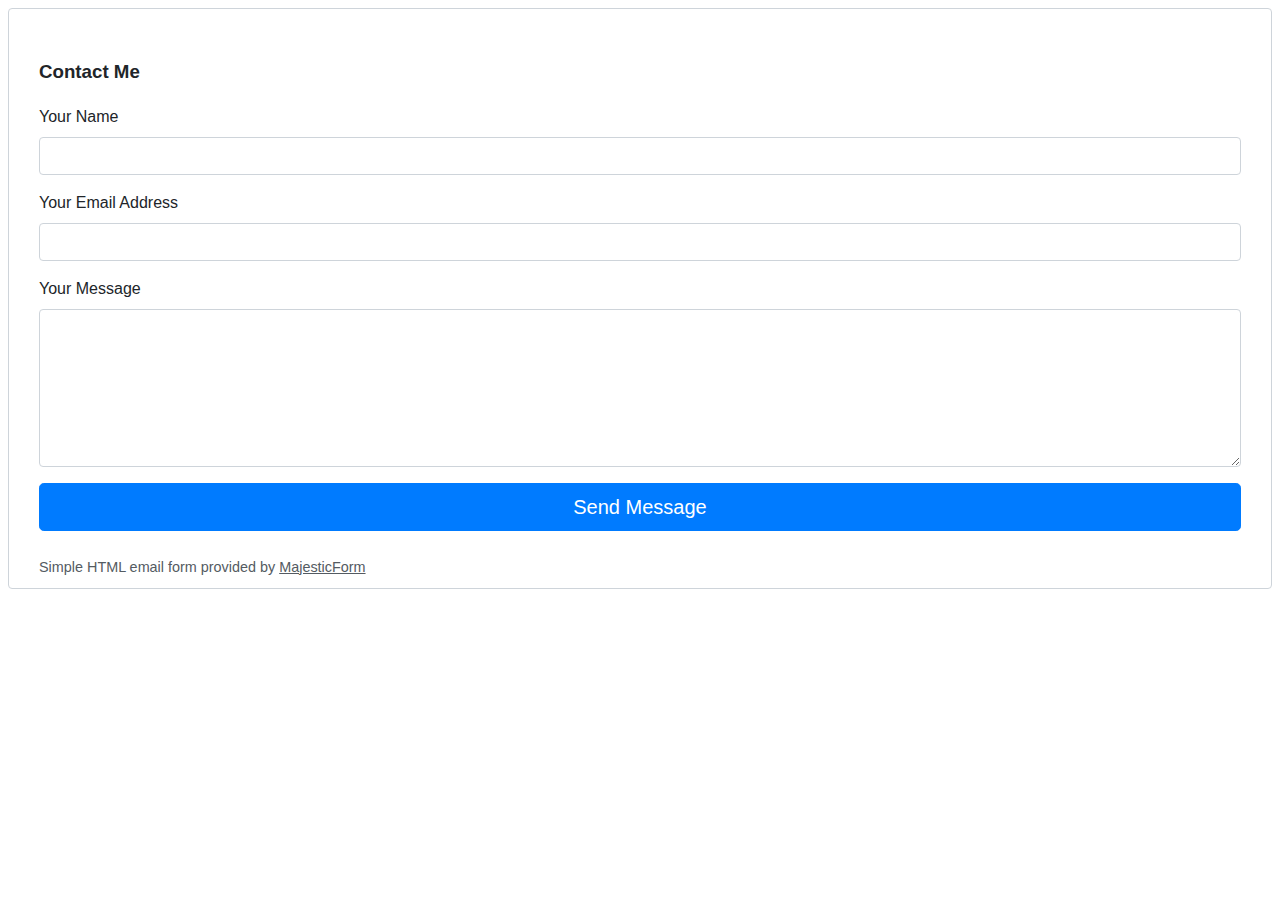
==== contactPage.html @ c07af273 "Added contactPage.html and contactPage.css files" ====
<!DOCTYPE html>
<html lang="en">
<head>
    <meta charset="UTF-8">
    <meta name="viewport" content="width=device-width, initial-scale=1.0">
    <title>Contact Me</title>
</head>

<body>
    <link rel="stylesheet" href="contactPage.css">

    <div class="fcf-body">
        <div id="fcf-form">
            <h3 class="fcf-h3">Contact Me</h3>

            <form id="fcf-form-id" class="fcf-form-class" method="post" action="contact-form-process.php">
                <div class="fcf-form-group">
                    <label for="Name" class="fcf-label">Your Name</label>
                    <div class="fcf-input-group">
                        <input type="text" id="Name" class="fcf-form-control" required>
                    </div>
                </div>

                <div class="fcf-form-group">
                    <label for="Email" class="fcf-label">Your Email Address</label>
                    <div class="fcf-input-group">
                        <input type="email" id="Email" class="fcf-form-control" required>
                    </div>
                </div>

                <div class="fcf-form-group">
                    <label for="Message" class="fcf-label">Your Message</label>
                    <div class="fcf-input-group">
                        <textarea name="Message" id="Message" class="fcf-form-control" rows="6" maxlength="3000" required></textarea>
                    </div>
                </div>

                <div class="fcf-form-group">
                    <button type="submit" id="fcf-button" class="fcf-btn fcf-btn-primary fcf-btn-lg fcf-btn-block">Send Message</button>
                </div>

                <div class="fcf-credit" id="fcf-credit">
                    Simple HTML email form provided by <a href="https://www.majesticform.com" target="_blank">MajesticForm</a>
                </div>
            </form>
        </div>
    </div>
    
</body>
</html>
---- contactPage.css ----
#fcf-form {
    display: block;
}

.fcf-body {
    margin: 0;
    font-family: -apple-system, Arial, sans-serif;
    font-size: 1rem;
    font-weight: 400;
    line-height: 1.5;
    color: #212529;
    text-align: left;
    background-color: #fff;
    padding: 30px;
    padding-bottom: 10px;
    border: 1px solid #ced4da;
    border-radius: 0.25rem;
    max-width: 100%;
}

.fcf-form-group {
    margin-bottom: 1rem;
}

.fcf-input-group {
    position: relative;
    display: -ms-flexbox;
    display: flex;
    -ms-flex-wrap: wrap;
    flex-wrap: wrap;
    -ms-flex-align: stretch;
    align-items: stretch;
    width: 100%;
}

.fcf-form-control {
    display: block;
    width: 100%;
    height: calc(1.5em +0.75rem + 2px);
    padding: 0.375rem 0.75rem;
    font-size: 1rem;
    font-weight: 400;
    line-height: 1.5;
    color: #495057;
    background-color: #fff;
    background-clip: padding-box;
    border: 1px solid #ced4da;
    outline: none;
    border-radius: 0.25rem;
    transition: border-color 0.15s ease-in-out, box-shadow 0.15s ease-in-out;
}

.fcf-form-control:focus {
    border: 1px solid #313131;
}

select.fcf-form-control[size], select.fcf-form-control[multiple] {
    height: auto;
}

textarea.fcf-form-control {
    font-family: -apple-system, Arial, sans-serif;
    height: auto;
}

label.fcf-label {
    display: inline-block;
    margin-bottom: 0.5rem;
}

.fcf-credit {
    padding-top: 10px;
    font-size: 0.9rem;
    color: #545b62;
}

.fcf-credit a {
    color: #545b62;
    text-decoration: underline;
}

.fcf-credit a:hover {
    color: #0056b3;
    text-decoration: underline;
}

.fcf-btn {
    display: inline-block;
    font-weight: 400;
    color: #212529;
    text-align: center;
    vertical-align: middle;
    cursor: pointer;
    -webkit-user-select: none;
    -moz-user-select: none;
    -ms-user-select: none;
    user-select: none;
    background-color: transparent;
    border: 1px solid transparent;
    padding: 0.375rem 0.75rem;
    font-size: 1rem;
    line-height: 1.5;
    border-radius: 0.25rem;
    transition: color 0.15s ease-in-out, background-color 0.15s ease-in-out, border-color 0.15s ease-in-out, box-shadow 0.15s ease-in-out;
}

@media (prefers-reduced-motion: reduce) {
    .fcf-btn {
        transition: none;
    }
}

.fcf-btn:hover {
    color: #212529;
    text-decoration: none;
}

.fcf-btn:focus, .fcf-btn.focus {
    outline: 0;
    box-shadow: 0 0 0 0.2rem rgba(0, 123, 255, 0.25);
}

.fcf-btn-primary {
    color: #fff;
    background-color: #007bff;
    border-color: #007bff;
}

.fcf-btn-primary:hover {
    color: #fff;
    background-color: #0069d9;
    border-color: #0062cc;
}

.fcf-btn-primary:focus, .fcf-btn-primary.focus {
    color: #fff;
    background-color: #0069d9;
    border-color: #0062cc;
    box-shadow: 0 0 0 0.2rem rgba(38, 143, 255, 0.5);
}

.fcf-btn-lg, .fcf-btn-group-lg>.fcf-btn {
    padding: 0.5rem 1rem;
    font-size: 1.25rem;
    line-height: 1.5;
    border-radius: 0.3rem;
}

.fcf-btn-block {
    display: block;
    width: 100%;
}

.fcf-btn-block+.fcf-btn-block {
    margin-top: 0.5rem;
}

input[type="submit"].fcf-btn-block, input[type="reset"].fcf-btn-block, input[type="button"].fcf-btn-block {
    width: 100%;
}
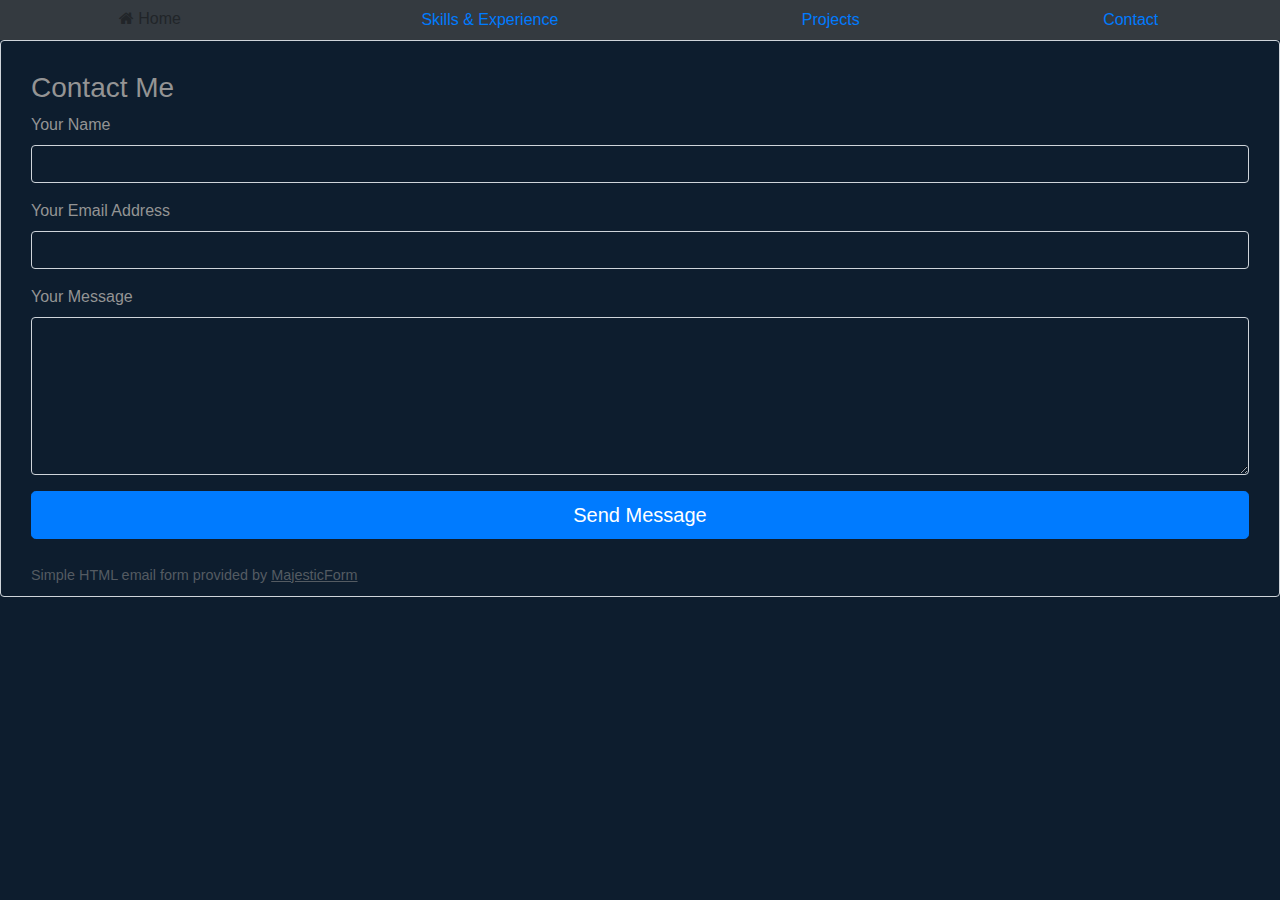
==== commit 6a6274f5: "Added projects.html, skills.html, and css files" ====
--- a/contactPage.html
+++ b/contactPage.html
@@ -4,16 +4,40 @@
     <meta charset="UTF-8">
     <meta name="viewport" content="width=device-width, initial-scale=1.0">
     <title>Contact Me</title>
+    <link rel="stylesheet" href="https://cdn.jsdelivr.net/npm/bootstrap@4.5.3/dist/css/bootstrap.min.css">
+    <link rel="stylesheet" href="https://cdnjs.cloudflare.com/ajax/libs/font-awesome/4.7.0/css/font-awesome.min.css">
+    <link rel="stylesheet" href="https://cdn.jsdelivr.net/npm/bootstrap-icons@1.10.5/font/bootstrap-icons.css">
 </head>
 
 <body>
     <link rel="stylesheet" href="contactPage.css">
 
+
+    <ul class="nav nav-pills nav-fill bg-dark">
+
+        <li class="nav-item">
+          <button class="btn" onclick="location.href = 'index.html';"><i class="fa fa-home"></i> Home</button>
+        </li>
+    
+        <li class="nav-item">
+          <a href="skills.html" class="nav-link">Skills & Experience</a>
+        </li>
+    
+        <li class="nav-item">
+          <a href="projects.html" class="nav-link">Projects</a>
+        </li>
+    
+        <li class="nav-item">
+          <a href="contactPage.html" class="nav-link" >Contact</a>
+        </li>
+    
+    </ul>
+
     <div class="fcf-body">
         <div id="fcf-form">
             <h3 class="fcf-h3">Contact Me</h3>
 
-            <form id="fcf-form-id" class="fcf-form-class" method="post" action="contact-form-process.php">
+            <form id="fcf-form-id" class="fcf-form-class" method="POST" action="https://formspree.io/f/mjvqokbq">
                 <div class="fcf-form-group">
                     <label for="Name" class="fcf-label">Your Name</label>
                     <div class="fcf-input-group">
--- a/contactPage.css
+++ b/contactPage.css
@@ -1,3 +1,14 @@
+body{
+    background-color: rgb(13, 29, 46);
+}
+
+label {
+    color: rgb(148, 148, 148)
+}
+
+h3 {
+    color: rgb(148, 148, 148)
+}
 #fcf-form {
     display: block;
 }
@@ -10,7 +21,7 @@
     line-height: 1.5;
     color: #212529;
     text-align: left;
-    background-color: #fff;
+    background-color: rgb(13, 29, 46);
     padding: 30px;
     padding-bottom: 10px;
     border: 1px solid #ced4da;
@@ -42,7 +53,7 @@
     font-weight: 400;
     line-height: 1.5;
     color: #495057;
-    background-color: #fff;
+    background-color: rgb(13, 29, 46);
     background-clip: padding-box;
     border: 1px solid #ced4da;
     outline: none;
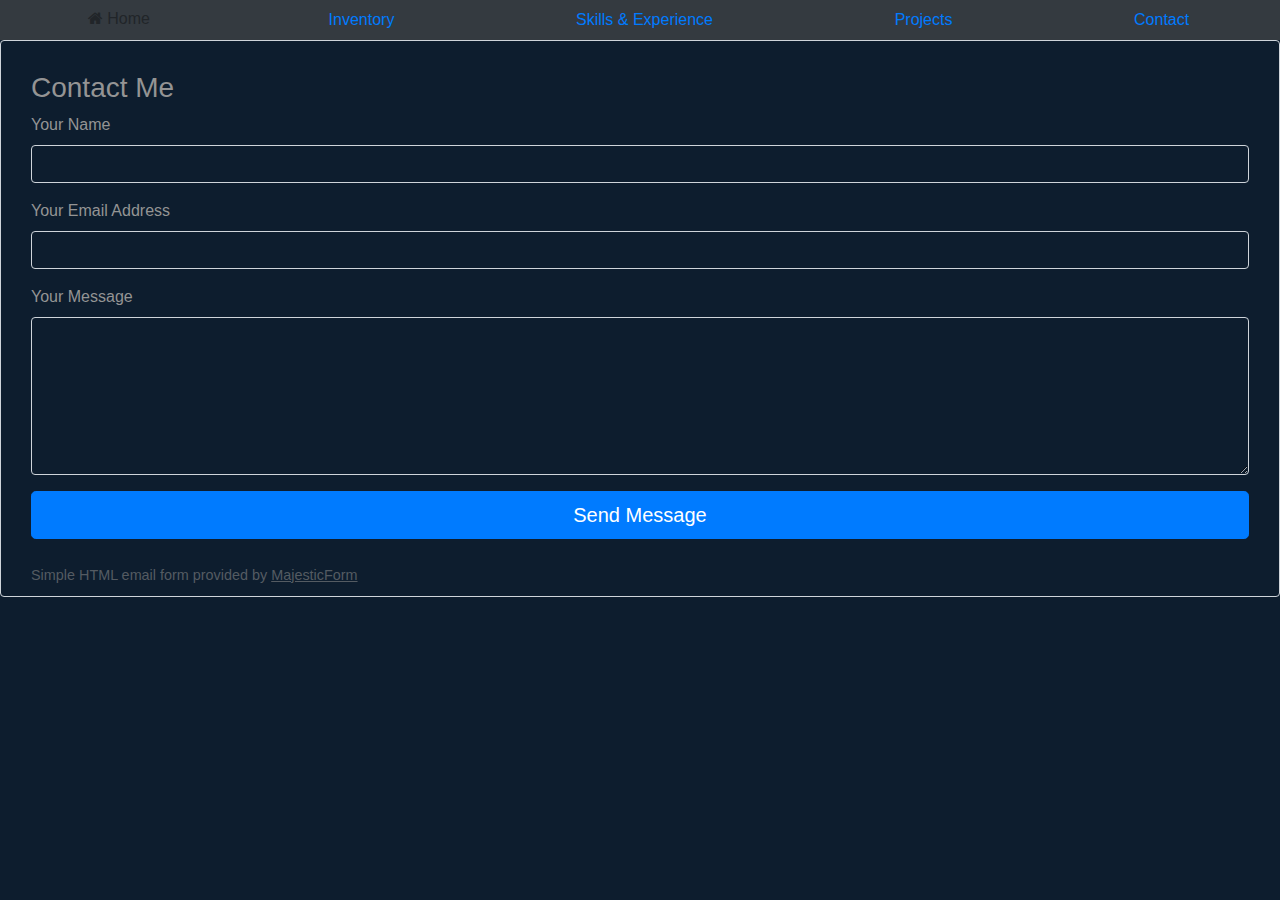
==== commit 58204d74: "Added inventory.html and inventory.css" ====
--- a/contactPage.html
+++ b/contactPage.html
@@ -17,6 +17,10 @@
 
         <li class="nav-item">
           <button class="btn" onclick="location.href = 'index.html';"><i class="fa fa-home"></i> Home</button>
+        </li>
+
+        <li class="nav-item">
+            <a href="inventory.html" class="nav-link">Inventory</a>
         </li>
     
         <li class="nav-item">
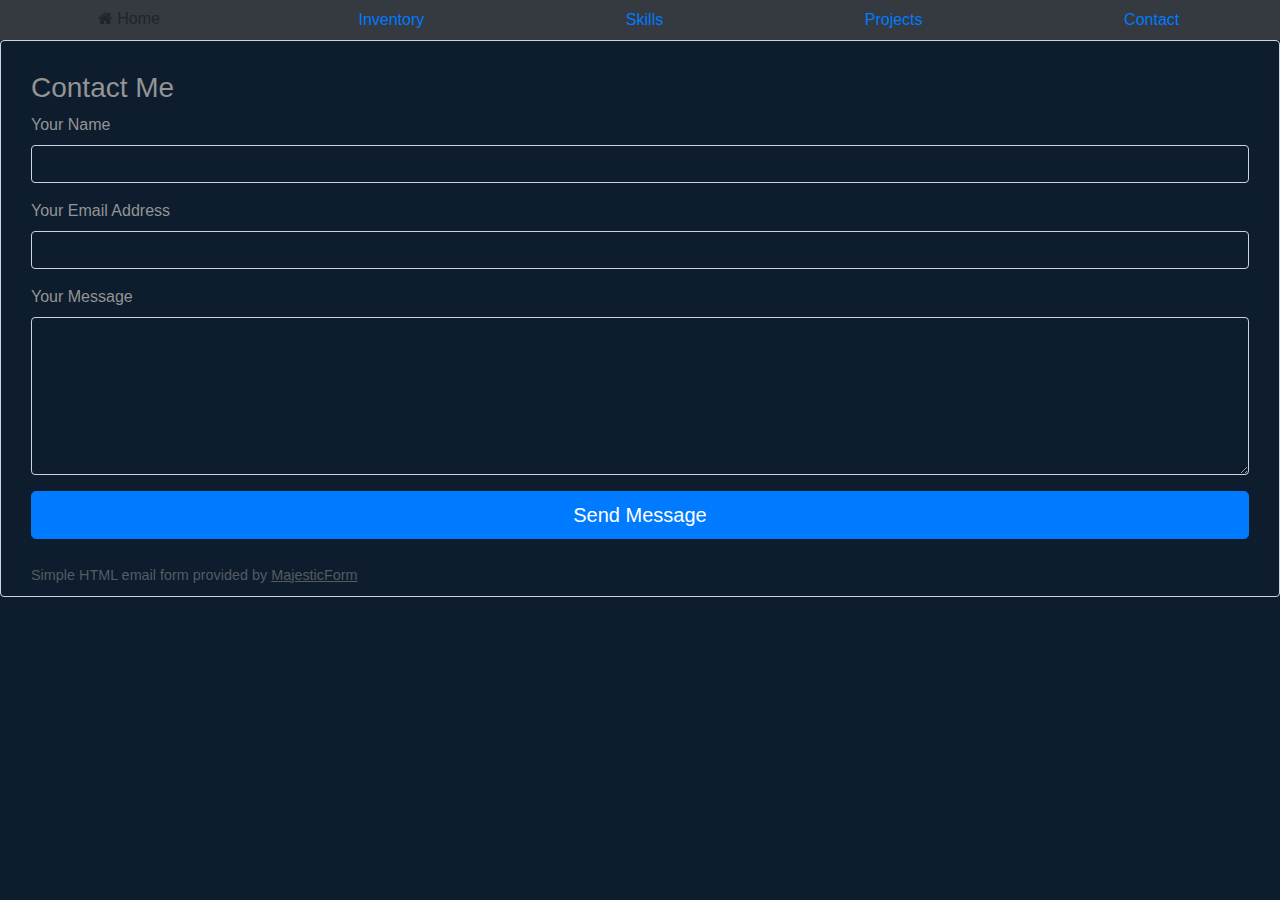
==== commit c8806f3c: "updated inventory and skills pages" ====
--- a/contactPage.html
+++ b/contactPage.html
@@ -24,7 +24,7 @@
         </li>
     
         <li class="nav-item">
-          <a href="skills.html" class="nav-link">Skills & Experience</a>
+          <a href="skills.html" class="nav-link">Skills</a>
         </li>
     
         <li class="nav-item">
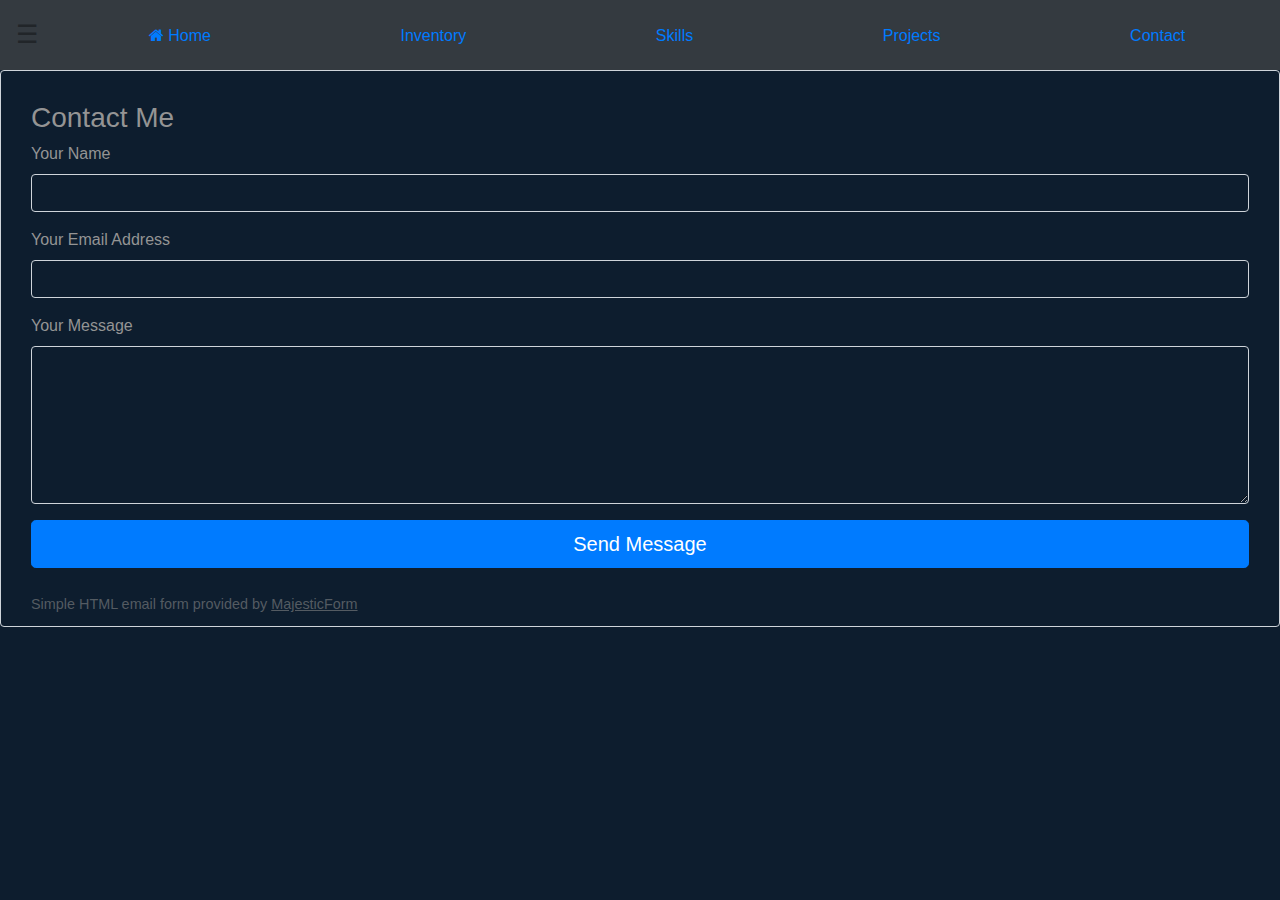
==== commit 0819d762: "added offcanvas side bar and js files to all pages" ====
--- a/contactPage.html
+++ b/contactPage.html
@@ -13,28 +13,46 @@
     <link rel="stylesheet" href="contactPage.css">
 
 
+    <script src="contactPage.js"></script>
+
     <ul class="nav nav-pills nav-fill bg-dark">
+        <!-- Offcanvas Sidebar -->
+        <div id="mySidenav" class="sidenav">
+            <a href="javascript:void(0)" class="closebtn" onclick="closeNav()">&times;</a>
+            <a href="index.html"><i class="fa fa-home"></i> Home</a>
+            <a href="inventory.html">Inventory</a>
+            <a href="skills.html">Skills</a>
+            <a href="projects.html">Projects</a>
+            <a href="contactPage.html">Contact</a>
+        </div>
+
+        <div id="main">
+            <span style="font-size:25px;cursor:pointer" onclick="openNav()">&#9776;</span>
+        </div>
+
+        <div class="off-canvas-content" data-off-canvas-content>
+        <!-- Your page content lives here -->
+        </div>  
 
         <li class="nav-item">
-          <button class="btn" onclick="location.href = 'index.html';"><i class="fa fa-home"></i> Home</button>
+            <a href="index.html" class="nav-link"><span style="font-size:30px;cursor:pointer;"></span><i class="fa fa-home"></i> Home</a>
         </li>
 
         <li class="nav-item">
-            <a href="inventory.html" class="nav-link">Inventory</a>
+            <a href="inventory.html" class="nav-link"><span style="font-size:30px;cursor:pointer;"></span>Inventory</a>
         </li>
     
         <li class="nav-item">
-          <a href="skills.html" class="nav-link">Skills</a>
+            <a href="skills.html" class="nav-link"><span style="font-size:30px;cursor:pointer;"></span>Skills</a>
         </li>
     
         <li class="nav-item">
-          <a href="projects.html" class="nav-link">Projects</a>
+            <a href="projects.html" class="nav-link"><span style="font-size:30px;cursor:pointer;"></span>Projects</a>
         </li>
     
         <li class="nav-item">
-          <a href="contactPage.html" class="nav-link" >Contact</a>
+            <a href="contactPage.html" class="nav-link"><span style="font-size:30px;cursor:pointer;"></span>Contact</a>
         </li>
-    
     </ul>
 
     <div class="fcf-body">
--- a/contactPage.css
+++ b/contactPage.css
@@ -170,3 +170,47 @@
     width: 100%;
 }
 
+.sidenav {
+    height: 100%;
+    width: 0;
+    position: fixed;
+    z-index: 1;
+    top: 0;
+    left: 0;
+    background-color: #111;
+    overflow-x: hidden;
+    transition: 0.5s;
+    padding-top: 60px;
+}
+
+.sidenav a {
+    padding: 8px 8px 8px 32px;
+    text-decoration: none;
+    font-size: 25px;
+    color: #818181;
+    display: block;
+    transition: 0.3s;
+}
+
+.sidenav a:hover {
+    color: #f1f1f1;
+}
+
+.sidenav .closebtn {
+    position: absolute;
+    top: 0;
+    right: 25px;
+    font-size: 36px;
+    margin-left: 50px;
+}
+
+#main {
+    transition: margin-left .5s;
+    padding: 16px;
+}
+
+@media screen and (max-height: 450px) {
+    .sidenav {padding-top: 15px;}
+    .sidenav a {font-size: 18px;}
+}
+
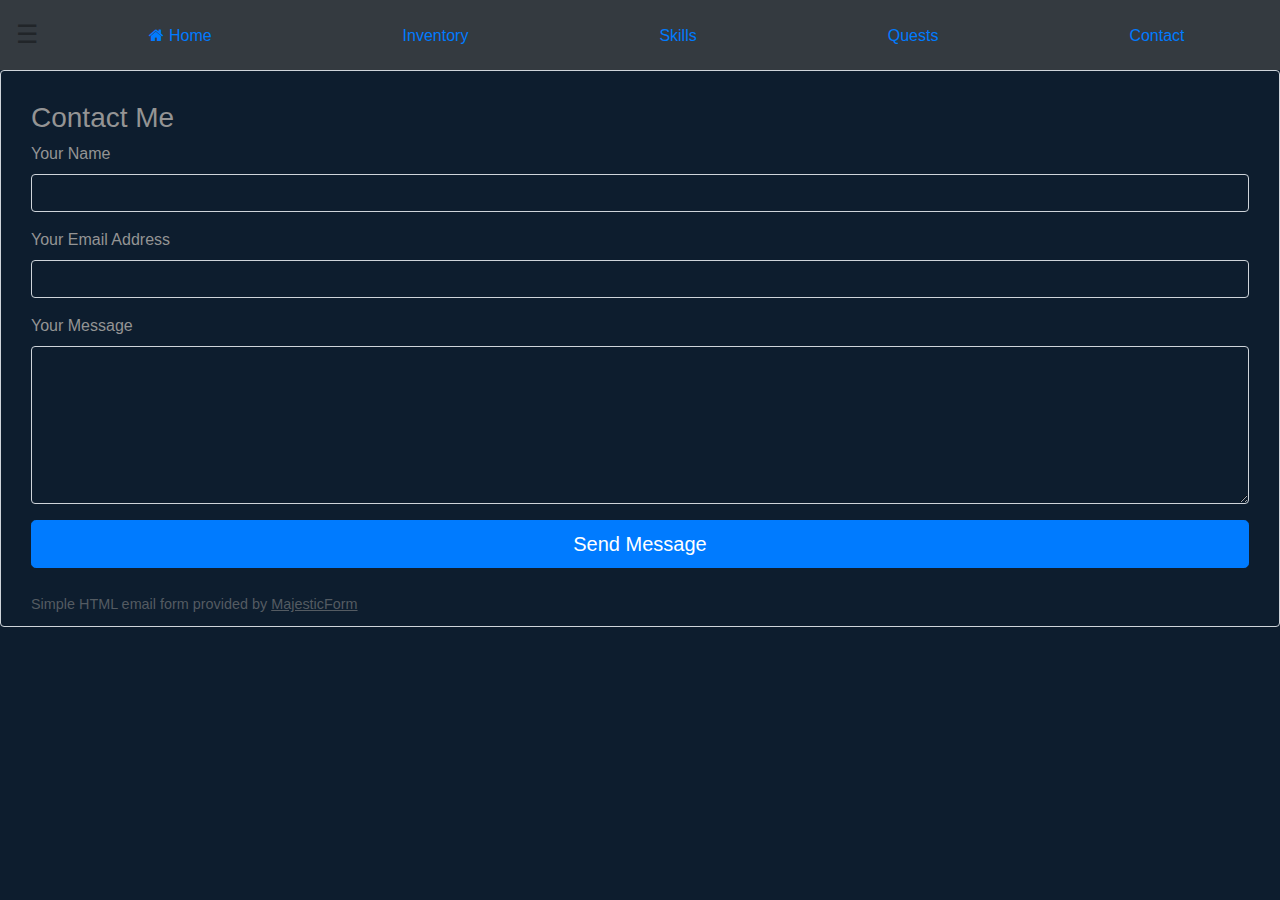
==== commit 5f082fb8: "added classes to home page" ====
--- a/contactPage.html
+++ b/contactPage.html
@@ -22,7 +22,7 @@
             <a href="index.html"><i class="fa fa-home"></i> Home</a>
             <a href="inventory.html">Inventory</a>
             <a href="skills.html">Skills</a>
-            <a href="projects.html">Projects</a>
+            <a href="projects.html">Quests</a>
             <a href="contactPage.html">Contact</a>
         </div>
 
@@ -47,7 +47,7 @@
         </li>
     
         <li class="nav-item">
-            <a href="projects.html" class="nav-link"><span style="font-size:30px;cursor:pointer;"></span>Projects</a>
+            <a href="projects.html" class="nav-link"><span style="font-size:30px;cursor:pointer;"></span>Quests</a>
         </li>
     
         <li class="nav-item">
--- a/contactPage.css
+++ b/contactPage.css
@@ -187,10 +187,11 @@
     padding: 8px 8px 8px 32px;
     text-decoration: none;
     font-size: 25px;
-    color: #818181;
+    color: #a7a5a5;
     display: block;
     transition: 0.3s;
 }
+
 
 .sidenav a:hover {
     color: #f1f1f1;
